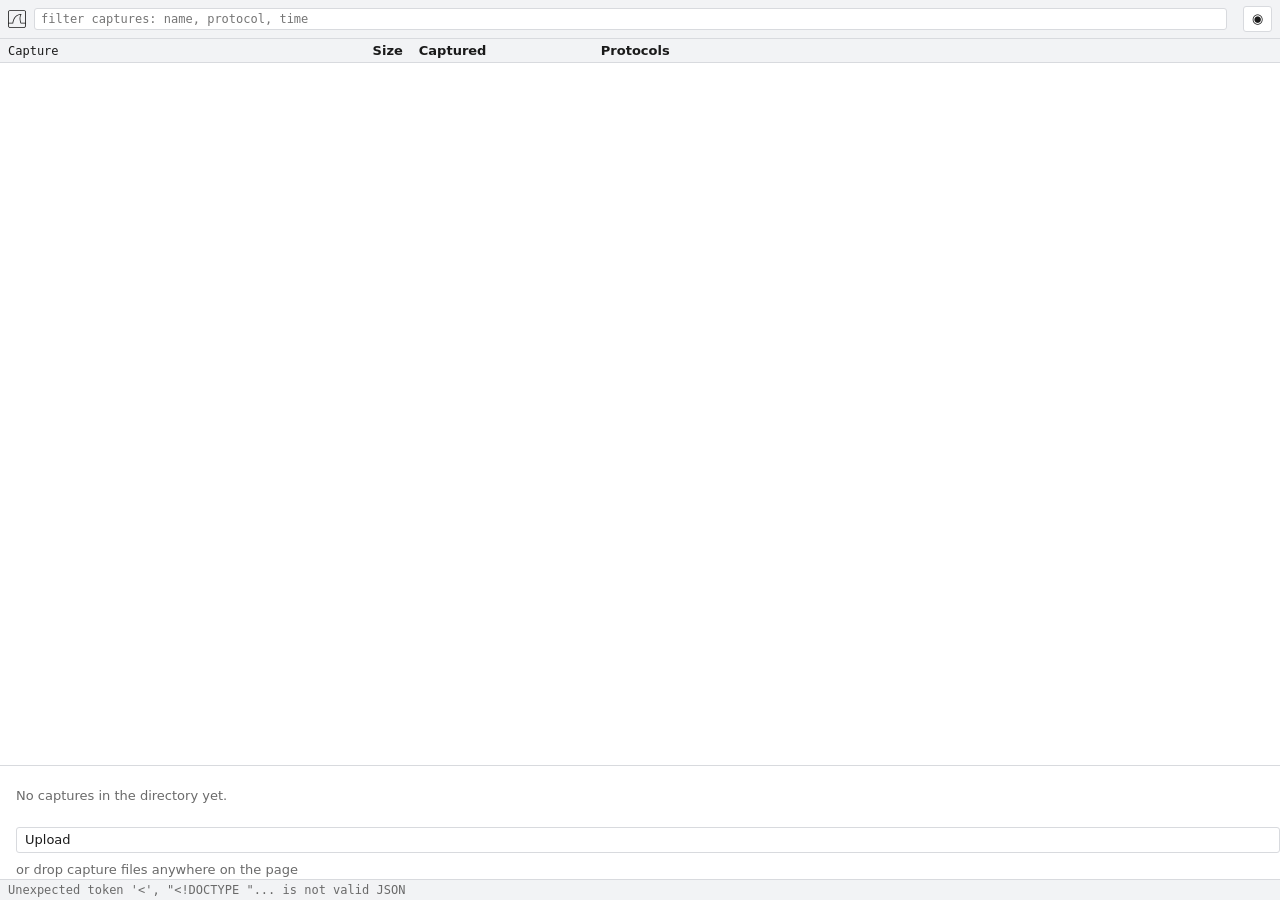
==== src/web/index.html @ 82239a28 "the journey begins" ====
<!doctype html>
<html lang=en>
<head>
<meta charset=utf-8>
<meta name=viewport content="width=device-width,initial-scale=1">
<title>webshark</title>
<link rel=icon href="data:image/svg+xml,<svg xmlns='http://www.w3.org/2000/svg' viewBox='0 0 24 24'><path fill='%23000' d='M2.95 0C1.33 0 0 1.32 0 2.95v18.1C0 22.68 1.32 24 2.95 24h18.1c1.62 0 2.95 -1.32 2.95 -2.95V2.95C23.99976 1.32 22.68 0 21.05 0zm0 1.09h18.1c1.04 0 1.85 0.818 1.85 1.86v14h-5.27c-0.335 -0.796 -2.57 -6.47 0.283 -10.9a0.516 0.517 0 0 0 -0.443 -0.794c-5.24 0.0827 -8.2 3.19 -9.74 6.21 -1.35 2.64 -1.63 4.91 -1.69 5.53H1.09v-14c0 -1.04 0.817 -1.86 1.85 -1.86zm13.6 5.24c-2.62 5.24 0.248 11.4 0.248 11.4a0.516 0.517 0 0 0 0.469 0.301h5.62v3.05c0 1.04 -0.817 1.86 -1.85 1.86h-18.1c-1.04 0 -1.85 -0.818 -1.85 -1.86v-3.05h5.39a0.516 0.517 0 0 0 0.514 -0.477s0.226 -2.8 1.66 -5.62c1.34 -2.62 3.67 -5.17 7.91 -5.57z'/></svg>">
<link rel=stylesheet href=style.css>
<script>
  // before first paint, or a stored dark theme shows a white page for a frame
  const stored = localStorage.getItem('theme')
  if (stored) document.documentElement.dataset.theme = stored
</script>
</head>
<body>

<header>
  <button id=back title="Capture list" hidden>&#9664;</button>
  <span id=brand title=webshark><svg viewBox="0 0 24 24" aria-hidden=true><path d='M2.95 0C1.33 0 0 1.32 0 2.95v18.1C0 22.68 1.32 24 2.95 24h18.1c1.62 0 2.95 -1.32 2.95 -2.95V2.95C23.99976 1.32 22.68 0 21.05 0zm0 1.09h18.1c1.04 0 1.85 0.818 1.85 1.86v14h-5.27c-0.335 -0.796 -2.57 -6.47 0.283 -10.9a0.516 0.517 0 0 0 -0.443 -0.794c-5.24 0.0827 -8.2 3.19 -9.74 6.21 -1.35 2.64 -1.63 4.91 -1.69 5.53H1.09v-14c0 -1.04 0.817 -1.86 1.85 -1.86zm13.6 5.24c-2.62 5.24 0.248 11.4 0.248 11.4a0.516 0.517 0 0 0 0.469 0.301h5.62v3.05c0 1.04 -0.817 1.86 -1.85 1.86h-18.1c-1.04 0 -1.85 -0.818 -1.85 -1.86v-3.05h5.39a0.516 0.517 0 0 0 0.514 -0.477s0.226 -2.8 1.66 -5.62c1.34 -2.62 3.67 -5.17 7.91 -5.57z'/></svg></span>
  <span id=name hidden></span>
  <!-- one box serving two roles: the capture list's own filter, and - once a
       capture is open - its display filter. Never both at once, so one input
       does, with its placeholder, value and behavior swapped on view change. -->
  <form id=filterbar>
    <input id=filter placeholder='filter captures: name, protocol, time' spellcheck=false autocomplete=off autocapitalize=off>
    <ul id=complete hidden></ul>
  </form>
  <span id=count></span>
  <!-- the two views as one icon: three list rows, or the same three items turned
       into the lifelines of a sequence diagram. The rest of the state is the
       hover, and lives in style.css - see view(). -->
  <button id=mode hidden>
    <svg viewBox="0 0 64 64" aria-hidden=true fill=none stroke=currentColor
         stroke-width=4 stroke-linecap=round stroke-linejoin=round>
      <g class=item style="--lx:11px;--ly:18px;--fx:14px;--fy:13px">
        <circle r=5 fill=currentColor stroke=none /><line x1=11 x2=40 />
      </g>
      <g class=item style="--lx:11px;--ly:32px;--fx:32px;--fy:13px">
        <circle r=5 fill=currentColor stroke=none /><line x1=11 x2=40 />
      </g>
      <g class=item style="--lx:11px;--ly:46px;--fx:50px;--fy:13px">
        <circle r=5 fill=currentColor stroke=none /><line x1=11 x2=40 />
      </g>
      <g class=msg>
        <path d="M17 31H29M25.5 27.5L29 31L25.5 34.5"/>
        <path d="M47 45H35M38.5 41.5L35 45L38.5 48.5"/>
      </g>
    </svg>
  </button>
  <button id=theme title="Theme">&#9680;</button>
</header>

<section id=files>
  <div id=filelist>
    <div id=filehead>
      <span class=n>Capture</span><span class=s>Size</span><span class=t>Captured</span>
      <span class=p title="What each capture holds the most of, first. A ≈ means only
the beginning of that capture was read, so a protocol later in it may be missing.">Protocols</span>
      <span class=a></span>
    </div>
    <div id=filecanvas></div>
  </div>
  <p id=empty hidden>No captures in the directory yet.</p>
  <label class=upload>Upload<input id=pick type=file multiple hidden></label>
  <span id=drophint>or drop capture files anywhere on the page</span>
</section>

<section id=viewer hidden>
  <div id=flowwarn hidden><span id=flowmsg></span>
    <a id=flowfilter>filter</a> to narrow it down; the rest draw as plain rows.</div>
  <div id=list><div id=cols></div><div id=canvas></div><div id=spin hidden></div></div>
  <div id=panes>
    <div id=tree></div>
    <div id=bytes><div id=sources></div><pre id=hex></pre></div>
  </div>
</section>

<footer><span id=msg></span><span id=field></span></footer>

<script src=app.js></script>
</body>
</html>
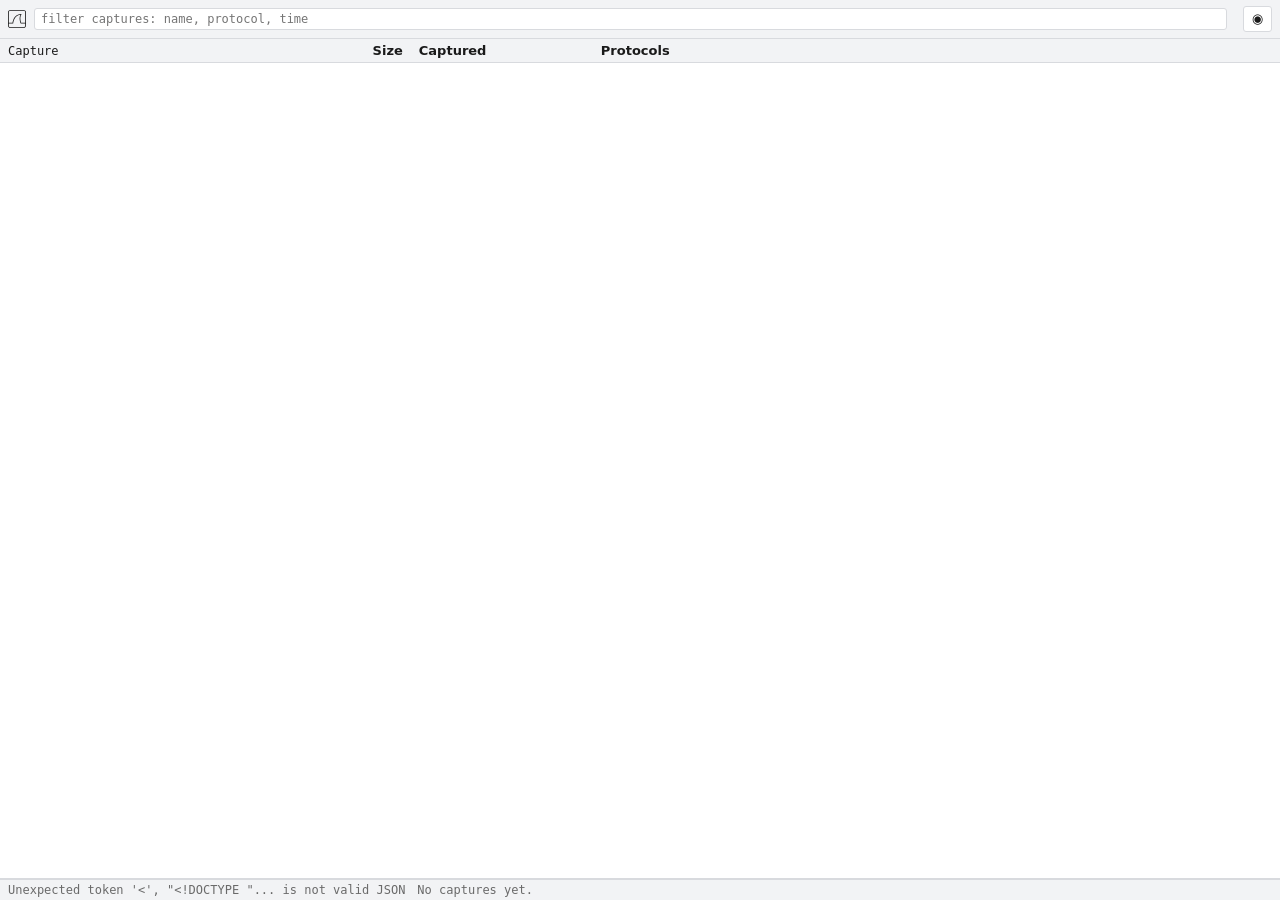
==== commit 5814cff8: "interface streamline" ====
--- a/src/web/index.html
+++ b/src/web/index.html
@@ -60,22 +60,19 @@
     </div>
     <div id=filecanvas></div>
   </div>
-  <p id=empty hidden>No captures in the directory yet.</p>
-  <label class=upload>Upload<input id=pick type=file multiple hidden></label>
-  <span id=drophint>or drop capture files anywhere on the page</span>
 </section>
 
 <section id=viewer hidden>
   <div id=flowwarn hidden><span id=flowmsg></span>
     <a id=flowfilter>filter</a> to narrow it down; the rest draw as plain rows.</div>
-  <div id=list><div id=cols></div><div id=canvas></div><div id=spin hidden></div></div>
+  <div id=list><div id=cols></div><div id=canvas></div></div>
   <div id=panes>
     <div id=tree></div>
     <div id=bytes><div id=sources></div><pre id=hex></pre></div>
   </div>
 </section>
 
-<footer><span id=msg></span><span id=field></span></footer>
+<footer><span id=msg></span><span id=field></span><span id=empty hidden></span><span id=drophint>Drop capture files anywhere on the page</span></footer>
 
 <script src=app.js></script>
 </body>
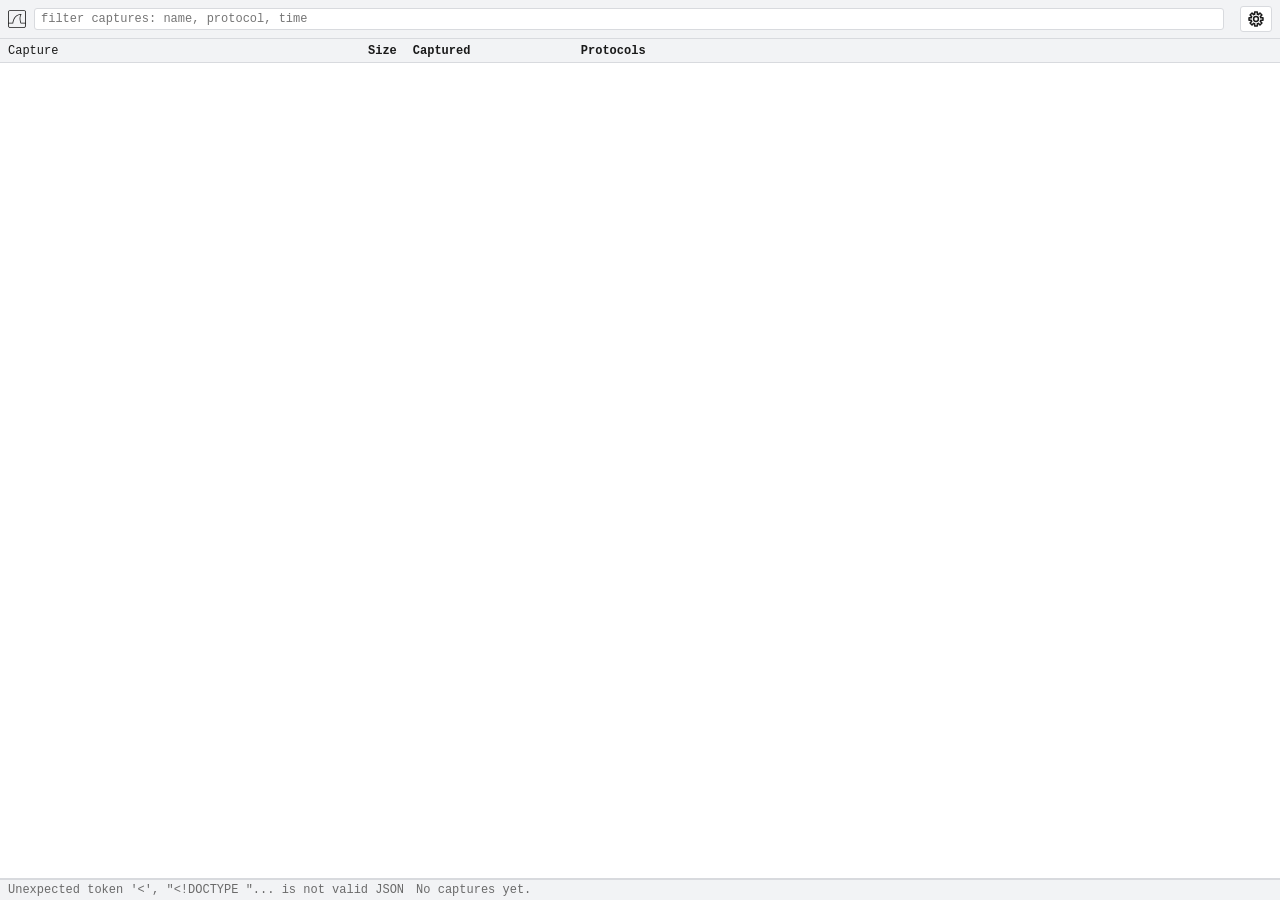
==== commit da8b7f1d: "add settings" ====
--- a/src/web/index.html
+++ b/src/web/index.html
@@ -47,7 +47,21 @@
       </g>
     </svg>
   </button>
-  <button id=theme title="Theme">&#9680;</button>
+  <!-- everything the UI remembers about how it looks, behind one cog: the drawer
+       under it is filled by app.js, which owns both settings. -->
+  <button id=gear title=Settings aria-expanded=false aria-controls=settings>
+    <svg viewBox="0 0 24 24" aria-hidden=true fill=none stroke=currentColor
+         stroke-width=2 stroke-linejoin=round>
+      <path d='M21.3 10.2L21.3 13.8L18.3 13.8L17.8 15.2L19.9 17.3L17.3 19.9L15.2 17.8L13.8 18.3L13.8 21.3L10.2 21.3L10.2 18.3L8.8 17.8L6.7 19.9L4.1 17.3L6.2 15.2L5.7 13.8L2.7 13.8L2.7 10.2L5.7 10.2L6.2 8.8L4.1 6.7L6.7 4.1L8.8 6.2L10.2 5.7L10.2 2.7L13.8 2.7L13.8 5.7L15.2 6.2L17.3 4.1L19.9 6.7L17.8 8.8L18.3 10.2Z'/>
+      <circle cx=12 cy=12 r=3.2 />
+    </svg>
+  </button>
+  <div id=settings role=group aria-label=Settings>
+    <section><h2 id=htheme>Theme</h2>
+      <div class=opts data-group=theme role=radiogroup aria-labelledby=htheme></div></section>
+    <section><h2 id=htime>Time column</h2>
+      <div class=opts data-group=time role=radiogroup aria-labelledby=htime></div></section>
+  </div>
 </header>
 
 <section id=files>
@@ -72,7 +86,9 @@
   </div>
 </section>
 
-<footer><span id=msg></span><span id=field></span><span id=empty hidden></span><span id=drophint>Drop capture files anywhere on the page</span></footer>
+<!-- the whole footer is the capture list's open button, so the input it clicks
+     lives in it - see the click handler in app.js -->
+<footer><span id=msg></span><span id=field></span><span id=empty hidden></span><span id=drophint>Drop capture files anywhere on the page, or click to choose</span><input id=pick type=file multiple hidden></footer>
 
 <script src=app.js></script>
 </body>
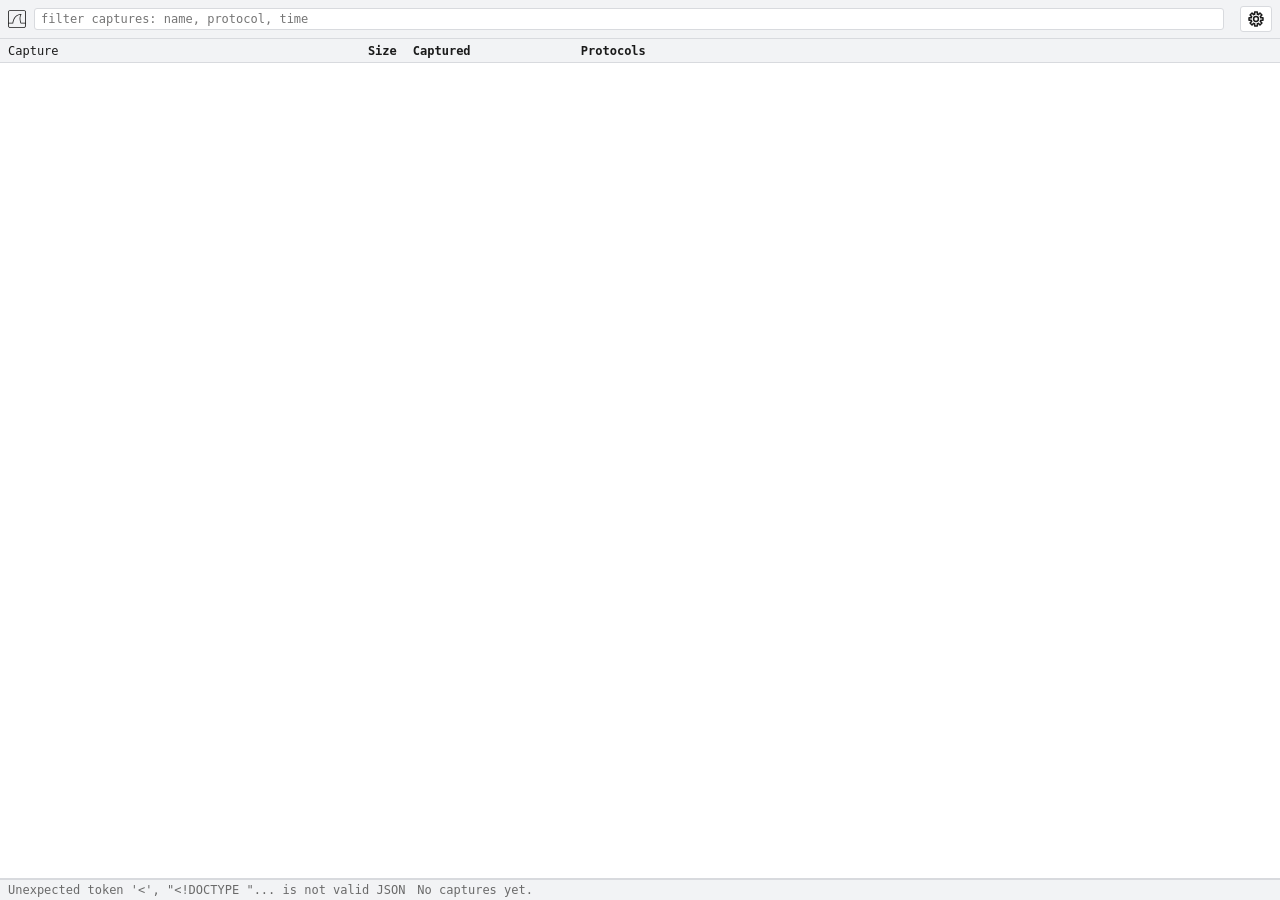
==== commit 1439e3cd: "style alignment" ====
--- a/src/web/index.html
+++ b/src/web/index.html
@@ -31,7 +31,7 @@
        hover, and lives in style.css - see view(). -->
   <button id=mode hidden>
     <svg viewBox="0 0 64 64" aria-hidden=true fill=none stroke=currentColor
-         stroke-width=4 stroke-linecap=round stroke-linejoin=round>
+         stroke-width=2 stroke-linecap=round stroke-linejoin=round>
       <g class=item style="--lx:11px;--ly:18px;--fx:14px;--fy:13px">
         <circle r=5 fill=currentColor stroke=none /><line x1=11 x2=40 />
       </g>
@@ -67,6 +67,9 @@
 <section id=files>
   <div id=filelist>
     <div id=filehead>
+      <!-- the picking column, which is nothing until a capture has been picked
+           out to be opened with another - see #files.picking in style.css -->
+      <span class=k></span>
       <span class=n>Capture</span><span class=s>Size</span><span class=t>Captured</span>
       <span class=p title="What each capture holds the most of, first. A ≈ means only
 the beginning of that capture was read, so a protocol later in it may be missing.">Protocols</span>
@@ -77,18 +80,23 @@
 </section>
 
 <section id=viewer hidden>
-  <div id=flowwarn hidden><span id=flowmsg></span>
-    <a id=flowfilter>filter</a> to narrow it down; the rest draw as plain rows.</div>
   <div id=list><div id=cols></div><div id=canvas></div></div>
+  <!-- narrow enough and the two panes cannot sit side by side, so they take
+       turns and this says which - see panes() in app.js, and the switch's own
+       rule in style.css, which is what puts it on screen at that width and
+       nowhere else -->
   <div id=panes>
+    <div id=panetabs></div>
     <div id=tree></div>
     <div id=bytes><div id=sources></div><pre id=hex></pre></div>
   </div>
 </section>
 
 <!-- the whole footer is the capture list's open button, so the input it clicks
-     lives in it - see the click handler in app.js -->
-<footer><span id=msg></span><span id=field></span><span id=empty hidden></span><span id=drophint>Drop capture files anywhere on the page, or click to choose</span><input id=pick type=file multiple hidden></footer>
+     lives in it - see the click handler in app.js. Once captures have been
+     picked out it is what opens them instead, #unpick being the way back out -
+     the one part of the bar that is its own target. -->
+<footer><span id=msg></span><span id=field></span><span id=empty hidden></span><span id=picks hidden></span><span id=unpick hidden>Clear</span><span id=drophint>Drop capture files anywhere on the page, or click to choose</span><input id=pick type=file multiple hidden></footer>
 
 <script src=app.js></script>
 </body>
